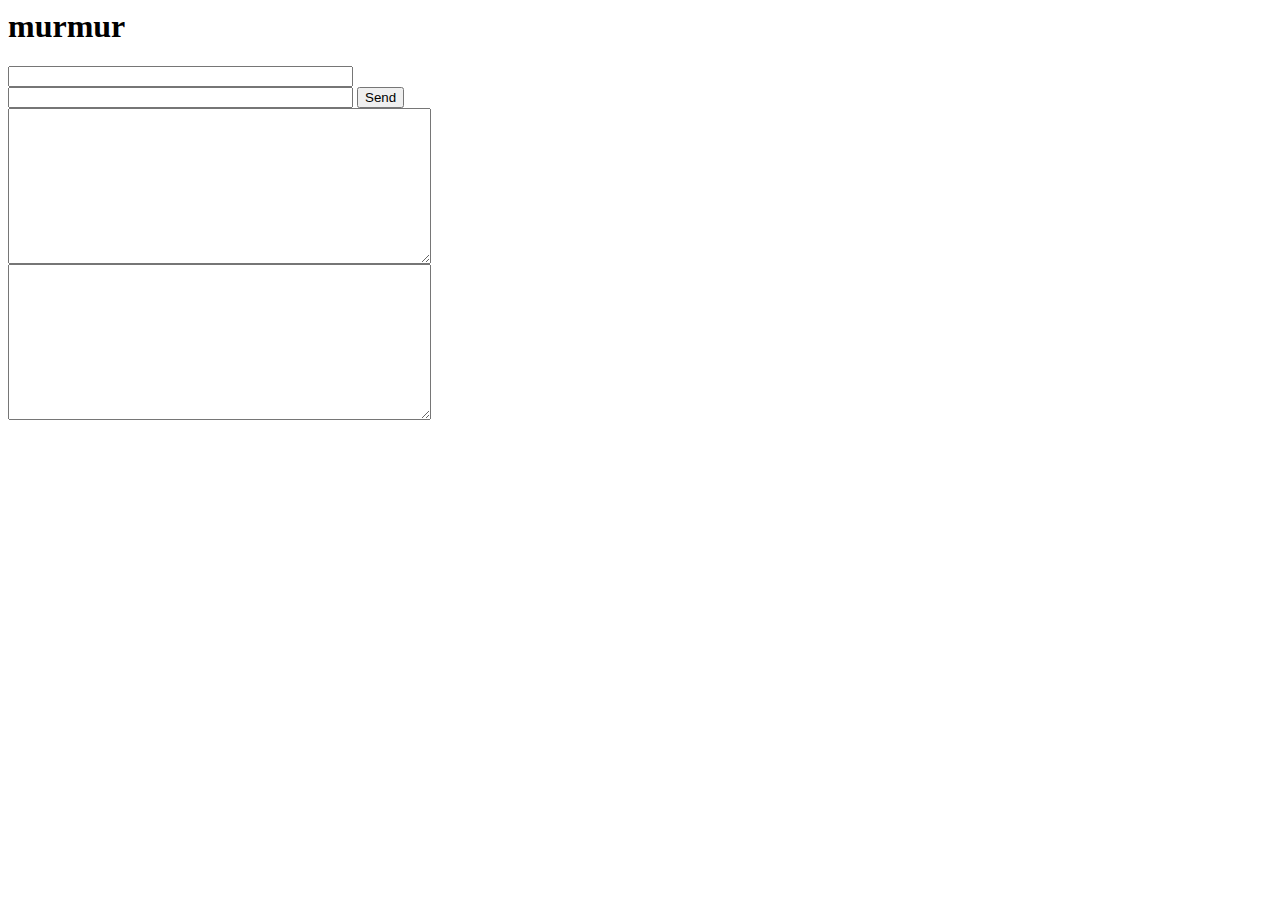
==== resources/web/index.html @ 36f07777 "initial project version" ====
<html>
	<head>

		<script src="scripts/sockjs.min.js"></script>
		<script src='scripts/vertxbus.js'></script>
		<script src="scripts/jquery-2.1.1.min.js"></script>

		<script>
			var eb = new vertx.EventBus('http://localhost/eventbus');
		    	
		   	eb.onopen = function() {
		      eb.registerHandler('user.ruben', function(message) {
		        var receiveTxt = $("#receiveTextArea");		        
		        receiveTxt.val(message.message + "\n" + receiveTxt.val());
		        console.log('received a message: ' + JSON.stringify(message));
		      });
		    }
		</script>

	</head>
	<body>
		<h1>murmur</h1>

		<form>
			<div>
				<input type="text" id="message" size="40"/>
				</br> 
				<input type="text" id="toField" size="40"/> 
				<button type="button" id="msgButton">Send</button></div>
			<div>
				<textarea id="sendTextArea" rows="10" cols="50"></textarea>
			</div>
			<div>
				<textarea id="receiveTextArea" rows="10" cols="50"></textarea>
			</div>
		</form>

		<script>
			$("#msgButton").click(function() {
				var msg = $("#message").val();
				var to = $("#toField").val();
				var sendTxt = $("#sendTextArea");
						
				eb.send('persist-message', 
					{ 
						from : 'ruben', 
						to : to,
						message : msg
					}, 
					function(reply) {
						sendTxt.val(reply.message + "\n" + sendTxt.val());
						console.log('received a reply: ' + JSON.stringify(reply));
					}
				);
			});
		</script>

	</body>
</html>
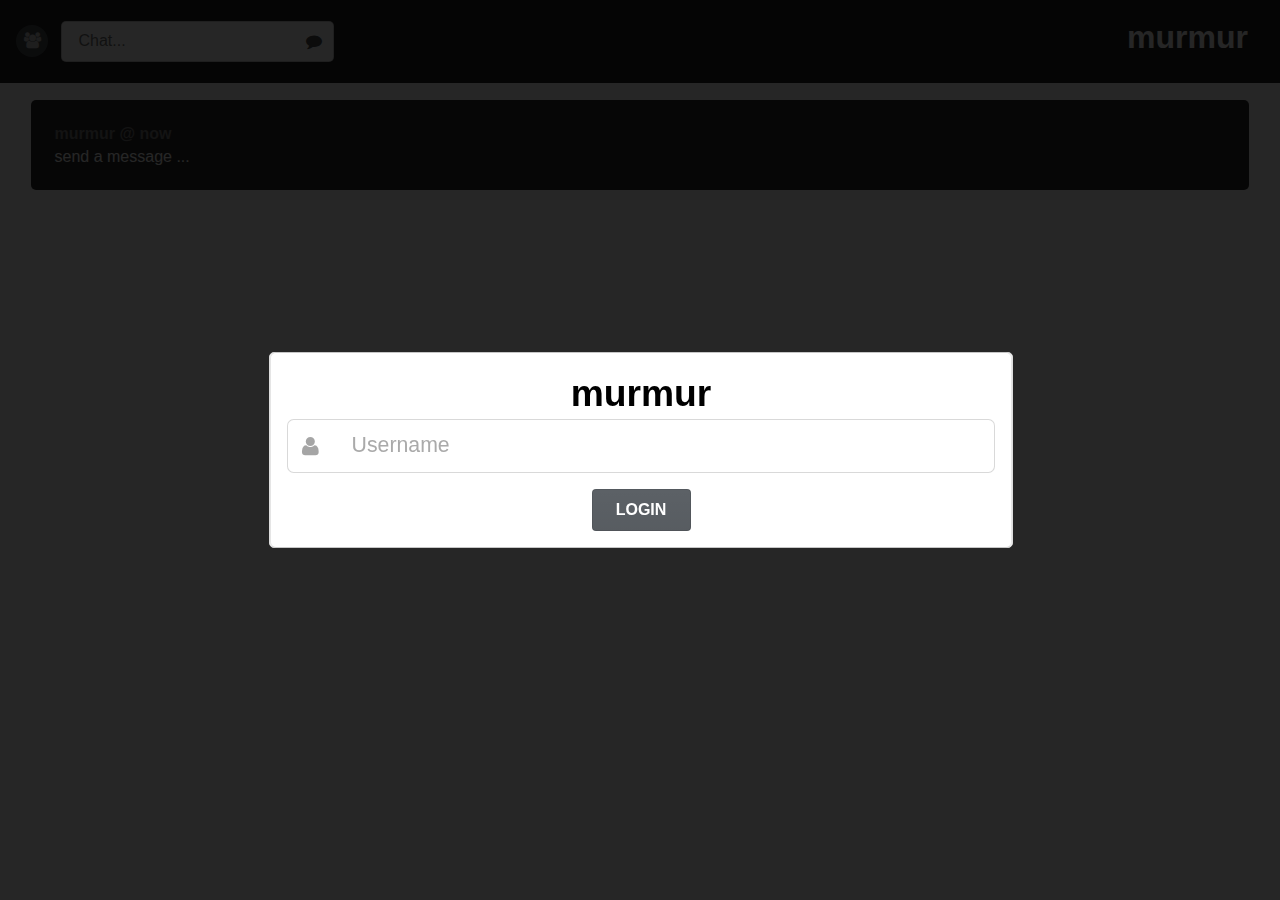
==== commit 7c1fc074: "front-end initial push with back-end integration" ====
--- a/resources/web/index.html
+++ b/resources/web/index.html
@@ -1,58 +1,105 @@
 <html>
 	<head>
-
+		
+		<link href="scripts/semantic-ui/css/semantic.css" rel="stylesheet" type="text/css"></link>
+		<link href="styles/murmur.css" rel="stylesheet" type="text/css"></link>		
+		
 		<script src="scripts/sockjs.min.js"></script>
-		<script src='scripts/vertxbus.js'></script>
+		<script src="scripts/vertxbus.js"></script>
+		<script src="scripts/react.js"></script>
+		<script src="scripts/JSXTransformer.js"></script>
 		<script src="scripts/jquery-2.1.1.min.js"></script>
-
-		<script>
-			var eb = new vertx.EventBus('http://localhost/eventbus');
-		    	
-		   	eb.onopen = function() {
-		      eb.registerHandler('user.ruben', function(message) {
-		        var receiveTxt = $("#receiveTextArea");		        
-		        receiveTxt.val(message.message + "\n" + receiveTxt.val());
-		        console.log('received a message: ' + JSON.stringify(message));
-		      });
-		    }
-		</script>
+		<script src="scripts/jquery.cookie.js"></script>
+		<script src="scripts/semantic-ui/javascript/semantic.js"></script>
 
 	</head>
 	<body>
-		<h1>murmur</h1>
+		<div class="container">					
+			<div class="ui">
+				<div class="ui inverted segment site-header">
+					<i class="circular inverted black users icon">
+					</i>
+					<div class="ui icon input chat-input">
+					  <input type="text" placeholder="Chat..." id="chat-input" autofocus />
+					  <i class="comment icon"></i>
+					</div>
+					<div class="ui right floated huge header">murmur</div>	
+				</div>							
+			</div>	
+		</div>
 
-		<form>
-			<div>
-				<input type="text" id="message" size="40"/>
-				</br> 
-				<input type="text" id="toField" size="40"/> 
-				<button type="button" id="msgButton">Send</button></div>
-			<div>
-				<textarea id="sendTextArea" rows="10" cols="50"></textarea>
+		<div id="chat-box-content"></div>		
+
+		<!-- Login Modal -->
+		<div class="ui small modal">
+			<div class="ui one column middle aligned relaxed grid basic segment">
+			  <div class="column">
+			    <div class="ui center aligned form segment">
+			      <div class="ui header">
+			        <label class="ui large header">murmur</label>
+			        <div class="ui fluid left icon input">
+			          <input type="text" placeholder="Username" id="username-input">
+			          <i class="user icon"></i>
+			        </div>
+			      </div>
+			      <div class="ui black submit button" id="login-button">Login</div>
+			    </div>
+			  </div>
 			</div>
-			<div>
-				<textarea id="receiveTextArea" rows="10" cols="50"></textarea>
-			</div>
-		</form>
+		</div>
+		<script>
+			var loginButton = $("#login-button");
+			loginButton.click(function() {
+				eb = new vertx.EventBus('http://localhost/eventbus');
+				currentUser = $("#username-input").val();
+				// Setup publish queue to listen to message and user notification events
+				eb.onopen = function() {
+				  eb.registerHandler('user.' + currentUser, function(message) {
+				    var receiveTxt = $("#receiveTextArea");		        
+				    receiveTxt.val(message.message + "\n" + receiveTxt.val());
+				    data.unshift(message);
+				    updateChatList(data);
+				    console.log('received a message: ' + JSON.stringify(message));
+				  });
+				}
+
+				$('.small.modal')
+					.modal('hide');
+			}); 
+		</script>
+
+		<script src="scripts/murmur/components/test-data.js"></script>
+		<script type="text/jsx" src="scripts/murmur/components/chat.js"></script>
+		<script type="text/jsx" src="scripts/murmur/components/chat-list.js"></script>
+		<script type="text/jsx" src="scripts/murmur/components/chat-box.js"></script>
 
 		<script>
-			$("#msgButton").click(function() {
-				var msg = $("#message").val();
-				var to = $("#toField").val();
-				var sendTxt = $("#sendTextArea");
-						
-				eb.send('persist-message', 
-					{ 
-						from : 'ruben', 
-						to : to,
-						message : msg
-					}, 
-					function(reply) {
-						sendTxt.val(reply.message + "\n" + sendTxt.val());
-						console.log('received a reply: ' + JSON.stringify(reply));
-					}
-				);
-			});
+			var updateChatList;
+		</script>
+
+		<script src="scripts/murmur/vertx-eventbus.js"></script>		
+		<script>		
+			var currentRecipient = 'fortune';
+			var chatInput = $('#chat-input');
+			chatInput.keypress(function(e) {
+			    if(e.which == 13) {			
+			    	var message = chatInput.val();    	
+			        chatInput.val("");
+							
+					eb.send('persist-message', 
+						{ 
+							from : currentUser, 
+							to : currentRecipient,
+							message : message
+						}, 
+						function(reply) {
+							data.unshift(reply);
+							updateChatList(data);
+							console.log('received a reply: ' + JSON.stringify(reply));
+						}
+					);
+			    }
+			});		
 		</script>
 
 	</body>
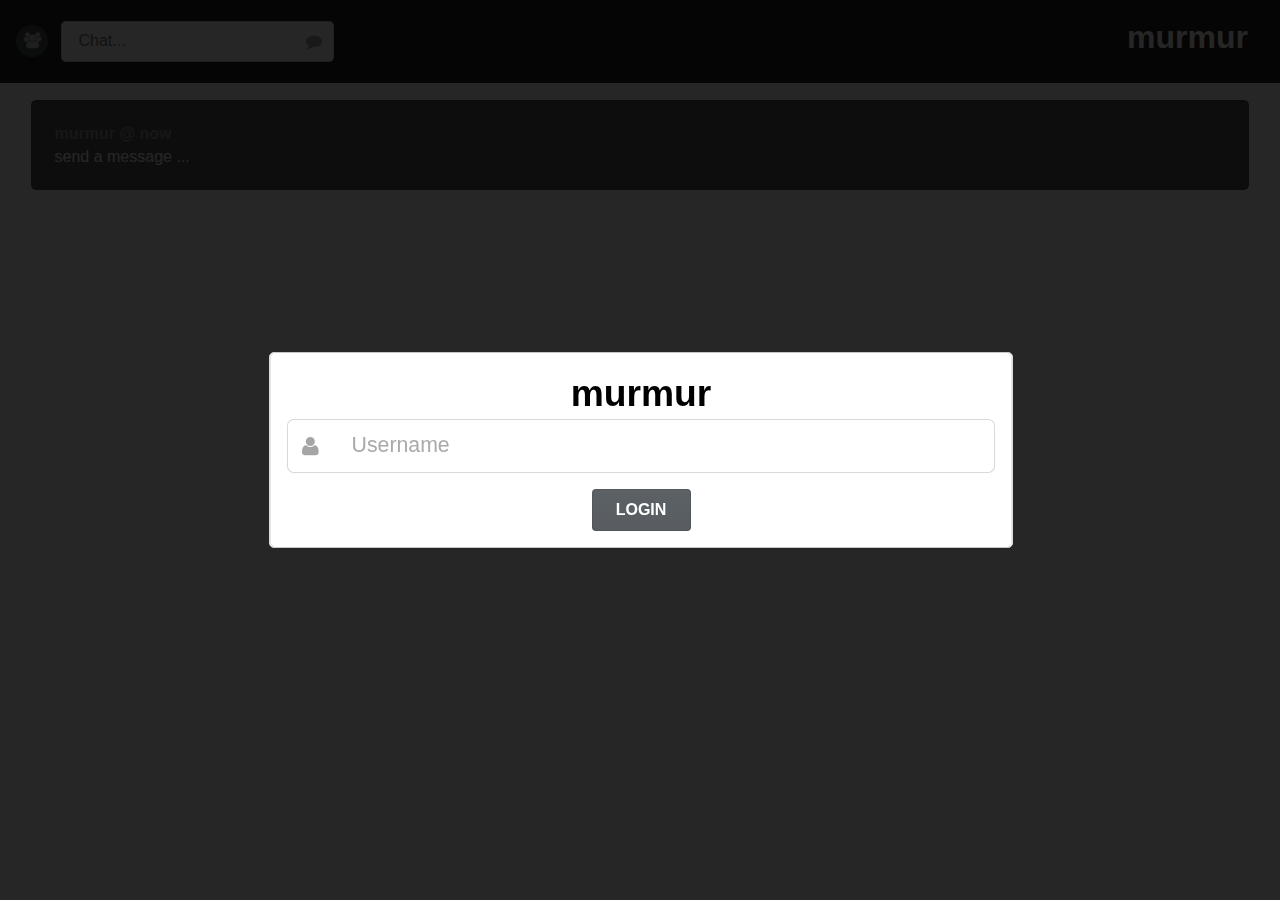
==== commit 31b6c456: "Implemented persist and find messages" ====
--- a/resources/web/index.html
+++ b/resources/web/index.html
@@ -4,12 +4,12 @@
 		<link href="scripts/semantic-ui/css/semantic.css" rel="stylesheet" type="text/css"></link>
 		<link href="styles/murmur.css" rel="stylesheet" type="text/css"></link>		
 		
-		<script src="scripts/sockjs.min.js"></script>
-		<script src="scripts/vertxbus.js"></script>
-		<script src="scripts/react.js"></script>
-		<script src="scripts/JSXTransformer.js"></script>
-		<script src="scripts/jquery-2.1.1.min.js"></script>
-		<script src="scripts/jquery.cookie.js"></script>
+		<script src="scripts/lib/sockjs.min.js"></script>
+		<script src="scripts/lib/vertxbus.js"></script>
+		<script src="scripts/lib/react.js"></script>
+		<script src="scripts/lib/JSXTransformer.js"></script>
+		<script src="scripts/lib/jquery-2.1.1.min.js"></script>
+		<script src="scripts/lib/jquery.cookie.js"></script>
 		<script src="scripts/semantic-ui/javascript/semantic.js"></script>
 
 	</head>
@@ -27,6 +27,11 @@
 				</div>							
 			</div>	
 		</div>
+
+		<script type="text/jsx" src="scripts/murmur/vertx-eventbus.js"></script>
+		<script type="text/jsx" src="scripts/murmur/components/chat.js"></script>
+		<script type="text/jsx" src="scripts/murmur/components/chat-list.js"></script>
+		<script type="text/jsx" src="scripts/murmur/components/chat-box.js"></script>
 
 		<div id="chat-box-content"></div>		
 
@@ -51,9 +56,9 @@
 			var loginButton = $("#login-button");
 			loginButton.click(function() {
 				eb = new vertx.EventBus('http://localhost/eventbus');
-				currentUser = $("#username-input").val();
-				// Setup publish queue to listen to message and user notification events
+				currentUser = $("#username-input").val();				
 				eb.onopen = function() {
+				  // Setup publish queue to listen to message and user notification events	
 				  eb.registerHandler('user.' + currentUser, function(message) {
 				    var receiveTxt = $("#receiveTextArea");		        
 				    receiveTxt.val(message.message + "\n" + receiveTxt.val());
@@ -61,31 +66,42 @@
 				    updateChatList(data);
 				    console.log('received a message: ' + JSON.stringify(message));
 				  });
+
+				  // retrieve list of messages for the current user
+			  	  eb.send('find-messages',
+					{ user: currentUser },
+					function(reply) {
+						console.log('messages received: ' + JSON.stringify(reply));
+						messageStore = reply;
+						chatlist = messageStore[currentRecipient];
+						if (typeof chatlist == 'undefined') {
+							return;
+						}
+						data.pop();
+						for (var i=0; i < chatlist.length; i++) {
+							data.push(chatlist[i]);
+						}
+						updateChatList(data);						
+					}
+				  );
 				}
 
 				$('.small.modal')
 					.modal('hide');
 			}); 
 		</script>
-
-		<script src="scripts/murmur/components/test-data.js"></script>
-		<script type="text/jsx" src="scripts/murmur/components/chat.js"></script>
-		<script type="text/jsx" src="scripts/murmur/components/chat-list.js"></script>
-		<script type="text/jsx" src="scripts/murmur/components/chat-box.js"></script>
-
-		<script>
-			var updateChatList;
-		</script>
-
-		<script src="scripts/murmur/vertx-eventbus.js"></script>		
+		
 		<script>		
-			var currentRecipient = 'fortune';
 			var chatInput = $('#chat-input');
 			chatInput.keypress(function(e) {
 			    if(e.which == 13) {			
 			    	var message = chatInput.val();    	
 			        chatInput.val("");
-							
+					
+					if (message.trim() == "") {
+						return;
+					}		
+
 					eb.send('persist-message', 
 						{ 
 							from : currentUser, 
--- a/resources/web/styles/murmur.css
+++ b/resources/web/styles/murmur.css
@@ -8,7 +8,7 @@
 	border: none;
 	opacity: 1;
 	z-index: 900;
-	min-width: 500px;
+	min-width: 325px;
 }
 
 .site-header {
@@ -41,5 +41,5 @@
 	margin-left: 30px;
 	margin-right: 30px;
 	margin-bottom: 30px;
-	opacity: .95;
+	opacity: .75;
 }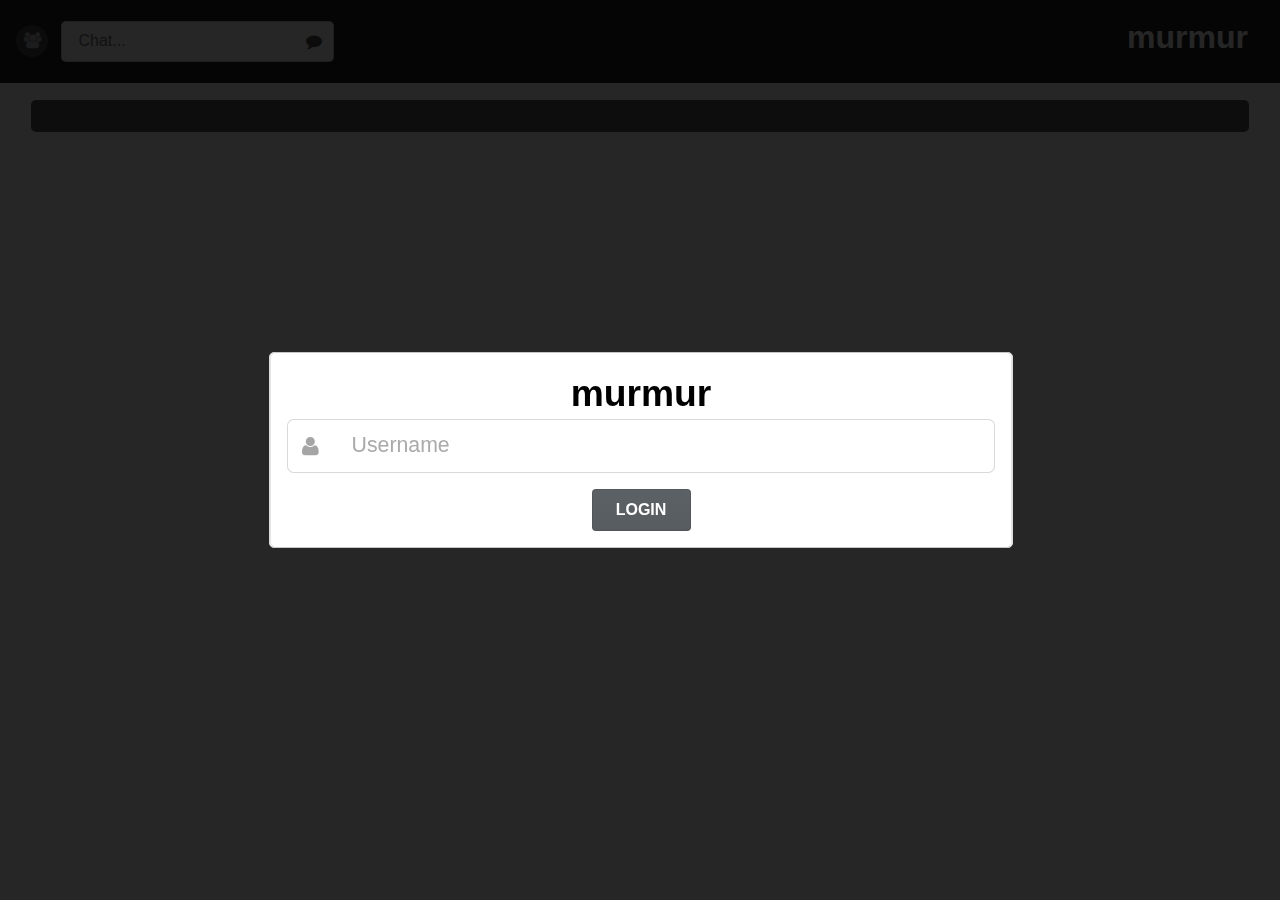
==== commit 43271a3e: "Refactored client to use the module pattern" ====
--- a/resources/web/index.html
+++ b/resources/web/index.html
@@ -9,15 +9,23 @@
 		<script src="scripts/lib/react.js"></script>
 		<script src="scripts/lib/JSXTransformer.js"></script>
 		<script src="scripts/lib/jquery-2.1.1.min.js"></script>
-		<script src="scripts/lib/jquery.cookie.js"></script>
 		<script src="scripts/semantic-ui/javascript/semantic.js"></script>
+
+		<script type="text/jsx" src="scripts/murmur/store/event-bus.js"></script>
+		<script type="text/jsx" src="scripts/murmur/store/global.js"></script>		
+		<script type="text/jsx" src="scripts/murmur/store/message-repository.js"></script>
+
+		<script type="text/jsx" src="scripts/murmur/components/chat.js"></script>
+		<script type="text/jsx" src="scripts/murmur/components/chat-list.js"></script>
+		<script type="text/jsx" src="scripts/murmur/components/chat-box.js"></script>
 
 	</head>
 	<body>
+		<!-- Main Header -->
 		<div class="container">					
 			<div class="ui">
 				<div class="ui inverted segment site-header">
-					<i class="circular inverted black users icon">
+					<i class="circular inverted black users icon link icon" id="user-button">
 					</i>
 					<div class="ui icon input chat-input">
 					  <input type="text" placeholder="Chat..." id="chat-input" autofocus />
@@ -28,15 +36,10 @@
 			</div>	
 		</div>
 
-		<script type="text/jsx" src="scripts/murmur/vertx-eventbus.js"></script>
-		<script type="text/jsx" src="scripts/murmur/components/chat.js"></script>
-		<script type="text/jsx" src="scripts/murmur/components/chat-list.js"></script>
-		<script type="text/jsx" src="scripts/murmur/components/chat-box.js"></script>
-
 		<div id="chat-box-content"></div>		
 
 		<!-- Login Modal -->
-		<div class="ui small modal">
+		<div class="ui small modal" id="login-modal">
 			<div class="ui one column middle aligned relaxed grid basic segment">
 			  <div class="column">
 			    <div class="ui center aligned form segment">
@@ -52,70 +55,45 @@
 			  </div>
 			</div>
 		</div>
+
+		<!-- User Select Modal -->
+
+
 		<script>
+
+			$('#login-modal')
+			  .modal('setting', 'closable', false)
+			  .modal('show');
+
+			$('#user-modal') 
+				.modal('setting', 'closable', true)
+				.modal('hide');
+
 			var loginButton = $("#login-button");
 			loginButton.click(function() {
-				eb = new vertx.EventBus('http://localhost/eventbus');
-				currentUser = $("#username-input").val();				
-				eb.onopen = function() {
-				  // Setup publish queue to listen to message and user notification events	
-				  eb.registerHandler('user.' + currentUser, function(message) {
-				    var receiveTxt = $("#receiveTextArea");		        
-				    receiveTxt.val(message.message + "\n" + receiveTxt.val());
-				    data.unshift(message);
-				    updateChatList(data);
-				    console.log('received a message: ' + JSON.stringify(message));
-				  });
-
-				  // retrieve list of messages for the current user
-			  	  eb.send('find-messages',
-					{ user: currentUser },
-					function(reply) {
-						console.log('messages received: ' + JSON.stringify(reply));
-						messageStore = reply;
-						chatlist = messageStore[currentRecipient];
-						if (typeof chatlist == 'undefined') {
-							return;
-						}
-						data.pop();
-						for (var i=0; i < chatlist.length; i++) {
-							data.push(chatlist[i]);
-						}
-						updateChatList(data);						
-					}
-				  );
-				}
-
-				$('.small.modal')
+				Global.currentUser = $("#username-input").val();
+				MessageRepo.loadMessages();				
+				$('#login-modal')
 					.modal('hide');
 			}); 
-		</script>
-		
-		<script>		
+	
 			var chatInput = $('#chat-input');
 			chatInput.keypress(function(e) {
 			    if(e.which == 13) {			
 			    	var message = chatInput.val();    	
-			        chatInput.val("");
-					
+			        chatInput.val("");					
 					if (message.trim() == "") {
 						return;
 					}		
-
-					eb.send('persist-message', 
-						{ 
-							from : currentUser, 
-							to : currentRecipient,
-							message : message
-						}, 
-						function(reply) {
-							data.unshift(reply);
-							updateChatList(data);
-							console.log('received a reply: ' + JSON.stringify(reply));
-						}
-					);
+					MessageRepo.sendMessage(message);
 			    }
 			});		
+
+			var userButton = $('#user-button');
+			userButton.click(function() {
+				alert('hello');
+			});
+
 		</script>
 
 	</body>
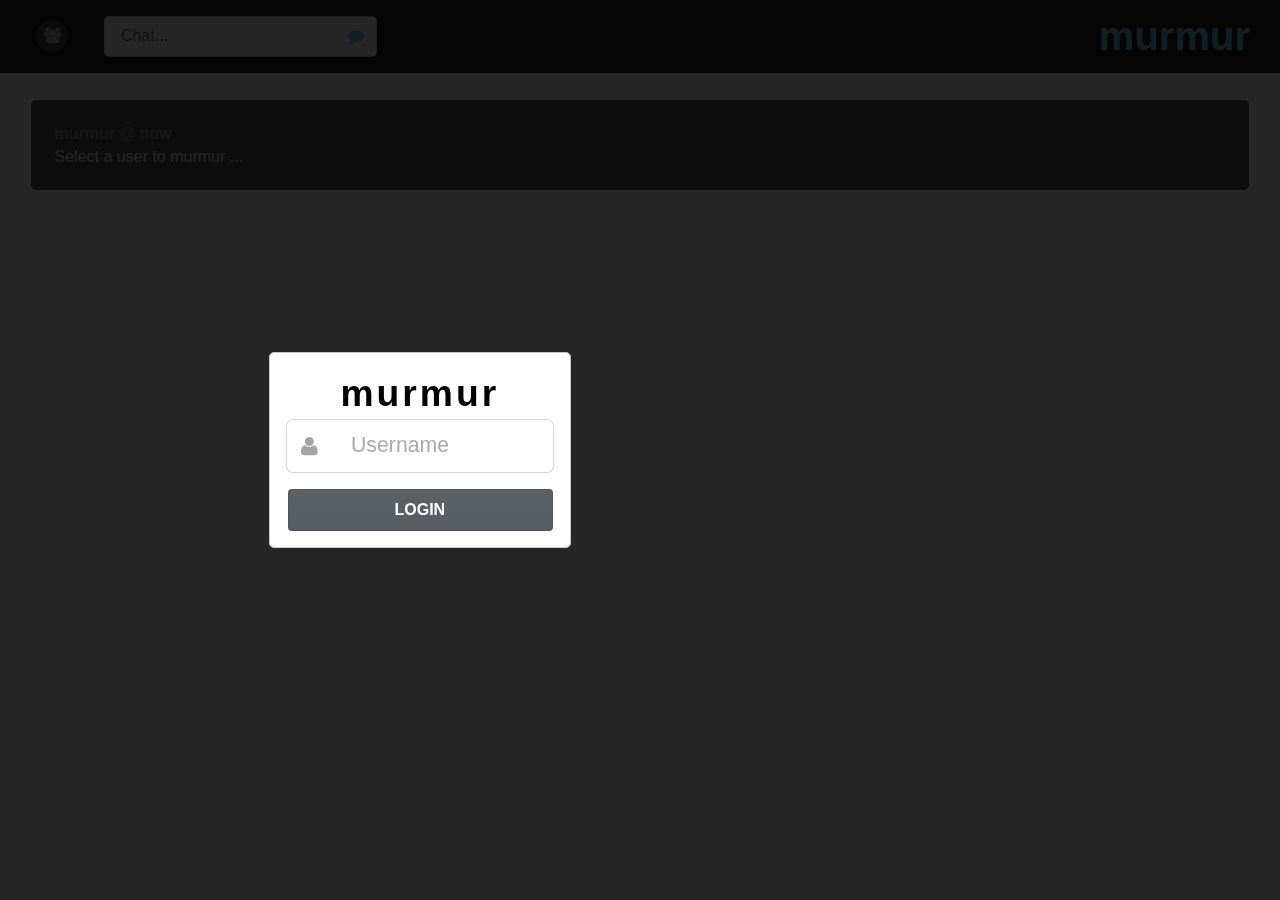
==== commit 12e248d6: "added user box list and ui transitions" ====
--- a/resources/web/index.html
+++ b/resources/web/index.html
@@ -14,26 +14,35 @@
 		<script type="text/jsx" src="scripts/murmur/store/event-bus.js"></script>
 		<script type="text/jsx" src="scripts/murmur/store/global.js"></script>		
 		<script type="text/jsx" src="scripts/murmur/store/message-repository.js"></script>
-
+		<script type="text/jsx" src="scripts/murmur/store/user-repository.js"></script>
 		<script type="text/jsx" src="scripts/murmur/components/chat.js"></script>
 		<script type="text/jsx" src="scripts/murmur/components/chat-list.js"></script>
 		<script type="text/jsx" src="scripts/murmur/components/chat-box.js"></script>
-
+		<script type="text/jsx" src="scripts/murmur/components/user.js"></script>
+		<script type="text/jsx" src="scripts/murmur/components/user-list.js"></script>
+		<script type="text/jsx" src="scripts/murmur/components/user-box.js"></script>
+		
 	</head>
 	<body>
 		<!-- Main Header -->
 		<div class="container">					
-			<div class="ui">
-				<div class="ui inverted segment site-header">
-					<i class="circular inverted black users icon link icon" id="user-button">
-					</i>
-					<div class="ui icon input chat-input">
-					  <input type="text" placeholder="Chat..." id="chat-input" autofocus />
-					  <i class="comment icon"></i>
+			<div class="ui inverted segment site-header">
+				<div class="ui text menu">
+					<div class="active item">
+						<i class="circular inverted black users icon link icon" id="user-button">
+						</i>
 					</div>
-					<div class="ui right floated huge header">murmur</div>	
-				</div>							
-			</div>	
+					<div class="ui icon input active item">
+					  <input type="text" placeholder="Chat..." autofocus id="chat-input"/>
+					  <i class="comment blue icon"></i>
+					</div>					
+					<div class="ui text right menu" id="title-container">
+						<div class="active item" id="title-head">
+							murmur
+						</div>	
+					</div>
+				</div>
+			</div>							
 		</div>
 
 		<div id="chat-box-content"></div>		
@@ -44,7 +53,7 @@
 			  <div class="column">
 			    <div class="ui center aligned form segment">
 			      <div class="ui header">
-			        <label class="ui large header">murmur</label>
+			        <label class="ui large header" id="login-header">murmur</label>
 			        <div class="ui fluid left icon input">
 			          <input type="text" placeholder="Username" id="username-input">
 			          <i class="user icon"></i>
@@ -57,44 +66,11 @@
 		</div>
 
 		<!-- User Select Modal -->
+		<div class="ui small modal" id="user-modal">
+			<div id="user-box-content"></div>
+		</div>
 
-
-		<script>
-
-			$('#login-modal')
-			  .modal('setting', 'closable', false)
-			  .modal('show');
-
-			$('#user-modal') 
-				.modal('setting', 'closable', true)
-				.modal('hide');
-
-			var loginButton = $("#login-button");
-			loginButton.click(function() {
-				Global.currentUser = $("#username-input").val();
-				MessageRepo.loadMessages();				
-				$('#login-modal')
-					.modal('hide');
-			}); 
-	
-			var chatInput = $('#chat-input');
-			chatInput.keypress(function(e) {
-			    if(e.which == 13) {			
-			    	var message = chatInput.val();    	
-			        chatInput.val("");					
-					if (message.trim() == "") {
-						return;
-					}		
-					MessageRepo.sendMessage(message);
-			    }
-			});		
-
-			var userButton = $('#user-button');
-			userButton.click(function() {
-				alert('hello');
-			});
-
-		</script>
+		<script src="scripts/murmur/ui/dom-events.js"></script>
 
 	</body>
 </html>
--- a/resources/web/styles/murmur.css
+++ b/resources/web/styles/murmur.css
@@ -13,10 +13,6 @@
 
 .site-header {
 
-}
-
-.chat-input {
-	margin: 5px 5px 5px 5px;
 }
 
 h1, h2, h3, h4, h5 {
@@ -42,4 +38,44 @@
 	margin-right: 30px;
 	margin-bottom: 30px;
 	opacity: .75;
-}+}
+
+#title-container {
+	padding: 0px;
+	margin: 0px;
+}
+
+#title-head {
+	padding: 0px;
+	color: #6ECFF5;
+	font-size: 40px;
+	margin-right: 30px;
+}
+
+#login-modal {
+	max-width: 300px;
+}
+
+#login-header {
+	letter-spacing: 3px;
+}
+
+#login-button {
+	width: 265;
+}
+
+#user-button {
+	margin-left: 20px;
+}
+
+#user-modal {
+	max-width: 325px;
+}
+
+.chat-input {
+	margin-left: 20px;
+}
+
+.user-button-container {
+	width: 100px;
+}
